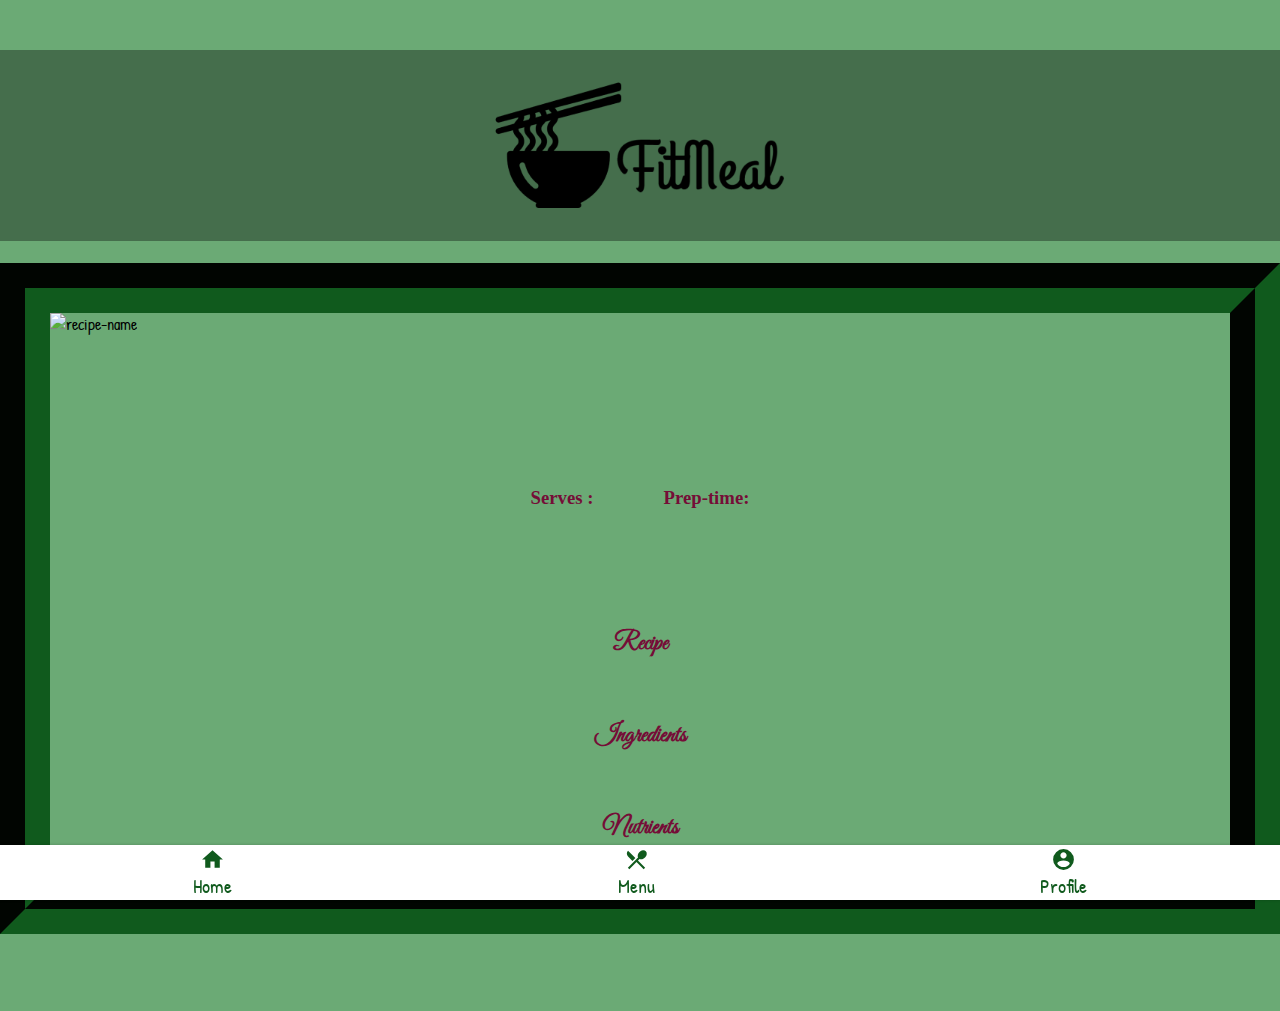
==== details.html @ 3af87c0f "Adjusted firestore, all images read in" ====
<!Doctype html>
<html lang="en">

<head>
  <title>Details BBY06</title>

  <!-- Required meta tags -->
  <meta charset="utf-8">
  <meta name="viewport" content="width=device-width, initial-scale=1">

  <!-- Bootstrap FirebaseUI CSS -->
  <link href="https://cdn.jsdelivr.net/npm/bootstrap@5.0.2/dist/css/bootstrap.min.css" rel="stylesheet"
    integrity="sha384-EVSTQN3/azprG1Anm3QDgpJLIm9Nao0Yz1ztcQTwFspd3yD65VohhpuuCOmLASjC" crossorigin="anonymous">

  <!-- Firebase 8 CDNs-->
  <script src="https://ajax.googleapis.com/ajax/libs/jquery/3.5.1/jquery.min.js"></script>
  <script src="https://www.gstatic.com/firebasejs/8.10.0/firebase-app.js"></script>
  <script src="https://www.gstatic.com/firebasejs/8.10.0/firebase-auth.js"></script>
  <script src="https://www.gstatic.com/firebasejs/8.10.0/firebase-firestore.js"></script>
  <script src="https://www.gstatic.com/firebasejs/ui/4.8.1/firebase-ui-auth.js"></script>

  <!-- Google Icons (Material Design)-->
  <link href="https://fonts.googleapis.com/icon?family=Material+Icons" rel="stylesheet">

  <!-- Link to the api keys for your firebase project -->
  <script src="./scripts/firebaseAPI.js"></script>

  <!-- Stylesheet link -->
  <link rel="stylesheet" href="styles/details_style.css">

  <link rel="preconnect" href="https://fonts.googleapis.com">
  <link rel="preconnect" href="https://fonts.gstatic.com" crossorigin>
  <link href="https://fonts.googleapis.com/css2?family=Cookie&family=Great+Vibes&display=swap" rel="stylesheet">

  <link rel="preconnect" href="https://fonts.googleapis.com">
  <link rel="preconnect" href="https://fonts.gstatic.com" crossorigin>
  <link href="https://fonts.googleapis.com/css2?family=Cookie&family=Great+Vibes&family=Niconne&display=swap"
    rel="stylesheet">
</head>

<body>
  <div class="logo-container">
    <img class="logo" src="images/bowl.png" alt="Logo">
  </div>
  <br>

  <div class="container rounded bg-white mt-5 mb-5">

    <img class="details-img" src="..." alt="recipe-name">
    <br><br>
    <h1 id="details-name"></h1>
    <br><br>
    <h3><b>Serves</b> : <span id="details-serves">
      </span>&nbsp;&nbsp;&nbsp;&nbsp;&nbsp;&nbsp;&nbsp;&nbsp;&nbsp;&nbsp;&nbsp;&nbsp;&nbsp;&nbsp;<b>Prep-time</b>: <span
        id="details-Prep_time"></span></h3>
    <br>
    <h2 id="details-description"></h2>
    <br>
    <h2><b>Recipe</b> <br> <span id="details-recipe"></span></h2>
    <br>
    <h2><b>Ingredients</b><br> <span id="details-ingredients"></span></h2>
    <br>
    <h2><b>Nutrients</b><br> <span id="Nutrients"></span></h2>
    <br>
    <!--iframe id="details-youtube" width="420" height="345" src="...">
    </iframe-->
  </div>
  <br>

  <nav class="nav">
    <a href="main.html" class="nav__link">
      <i class="material-icons nav__icon">home</i>
      <span class="nav__text">Home</span>
    </a>
    <a href="menu.html" class="nav__link">
      <i class="material-icons nav__icon">restaurant_menu</i>
      <span class="nav__text">Menu</span>
    </a>
    <a href="profile.html" class="nav__link">
      <i class="material-icons nav__icon">account_circle</i>
      <span class="nav__text">Profile</span>
    </a>
  </nav>

  <script>
    function showDetails() {
      // create a URL object
      let params = new URL(window.location.href);
      let urlstring = params.searchParams.get("collection"); //parse "collection"
      let patharray = urlstring.split('?');
      // console.log(patharray[1].replace('id=',''));}
      db.collection(patharray[0]).doc(patharray[1].replace('id=', '')).get().then(userDoc => {
        let name = userDoc.data().Name;
        let recipe = userDoc.data().Recipe;
        let description = userDoc.data().Description;
        let ingredients = userDoc.data().Ingredients;
        let prep_time = userDoc.data().Prep_time;
        let serves = userDoc.data().Serves;
        let Nutrients = userDoc.data().Nutrients;
        // let youtube = userDoc.data().Youtube;

        console.log(name);
        document.getElementById("details-name").innerHTML = name;
        document.getElementById("details-recipe").innerHTML = recipe;
        document.getElementById("details-description").innerHTML = description;
        document.getElementById("details-ingredients").innerHTML = ingredients;
        document.getElementById("details-serves").innerHTML = serves;
        document.getElementById("details-prep").innerHTML = prep;
        document.getElementById("details-nutrients").innerHTML = nutrients;
        //document.getElementById("details-youtube").innerHTML = youtube;
        document.getElementById('details-img').src = "./images/" + name + ".jpg";
        newcard.querySelector('.details-img').src = "./images/" + name + ".jpg";

      });
      // let message = "name is: " + name;        //build message to display
      //     // message += "Document id is:  " + id;
      // document.getElementById("details-go-here").innerHTML = message;
    }
    showDetails();
  </script>
</body>

</html>
---- styles/details_style.css ----
@import url('https://fonts.googleapis.com/css2?family=Patrick+Hand&display=swap');

body {
    font-family: 'Patrick Hand';
    background: #6BAA75;
    margin: 0 0 55px 0;
    margin-top: 50px;
}

.nav {
    position: fixed;
    bottom: 0;
    width: 100%;
    height: 55px;
    box-shadow: 0 0 3px rgba(0, 0, 0, 0.2);
    background-color: white;
    display: flex;
    overflow-x: auto;
}

.nav__link {
    display: flex;
    flex-direction: column;
    align-items: center;
    justify-content: center;
    flex-grow: 1;
    min-width: 50px;
    overflow: hidden;
    white-space: nowrap;
    font-size: 20px;
    color: #105a1d;
    text-decoration: none;
    -webkit-tap-highlight-color: transparent;
    transition: background-color 0.1s ease-in-out;
}

.nav__icon {
    font-size: 25px;
}

.logo-container {
    text-align: center;
    color: black;
    margin: 0 auto;
    padding: 30px;
    background: rgba(0, 0, 0, 0.35);
}

.logo {
    display: block;
    max-width: 300px;
    margin: 0 auto;
}

.form-check-label {
    font-size: 35px;
}

.bg-white {
    border-style:groove;
    border-width: 50px;
    border-color:#105a1d;
}

#submit {
    text-align: center;
}

#details {
    background-color: #105a1d;
    border: none;
    color: white;
    padding: 10px 20px;
    text-align: center;
    text-decoration: none;
    display: inline-block;
    font-size: 20px;
    border-radius: 6px;
    margin: 4px 2px;
    cursor: pointer;

}
#details-name {
    font-family: 'Cookie', cursive;
    font-family: 'Great Vibes', cursive;
    font-size: 100px;
    color: #750D37;
    text-align: center;
  }

  #details-description {
    font-family: 'Niconne', cursive;
    font-size: 45px;
    color: #750D37;
  }

  #details-serves {
    font-family: 'Times New Roman', Times, serif;
    color: #093824;
  }

  #details-prep_time {
    font-family: 'Times New Roman', Times, serif;
    color: #093824;
  }

  #details-recipe {
    font-family: 'Times New Roman', Times, serif;
    color: #093824;
  }

  #details-ingredients {
    font-family: 'Times New Roman', Times, serif;
    color: #093824;
  }

  #details-nutrients {
    font-family: 'Times New Roman', Times, serif;
    color: #093824;
  }

  h2 {
    font-family: 'Great Vibes', cursive;
    text-align: center;
    color: #750D37;
  }
  h3 {
    font-family: 'Times New Roman', Times, serif;
    text-align: center;
    color:#750D37;
  }


.button {
    background-color: #105a1d;
    border: none;
    color: white;
    padding: 10px 20px;
    text-align: center;
    text-decoration: none;
    display: inline-block;
    font-size: 20px;
    border-radius: 6px;
    margin: 4px 2px;
    cursor: pointer;
}

a:hover {
    background-color: rgb(66, 177, 66);
    color: white;
}
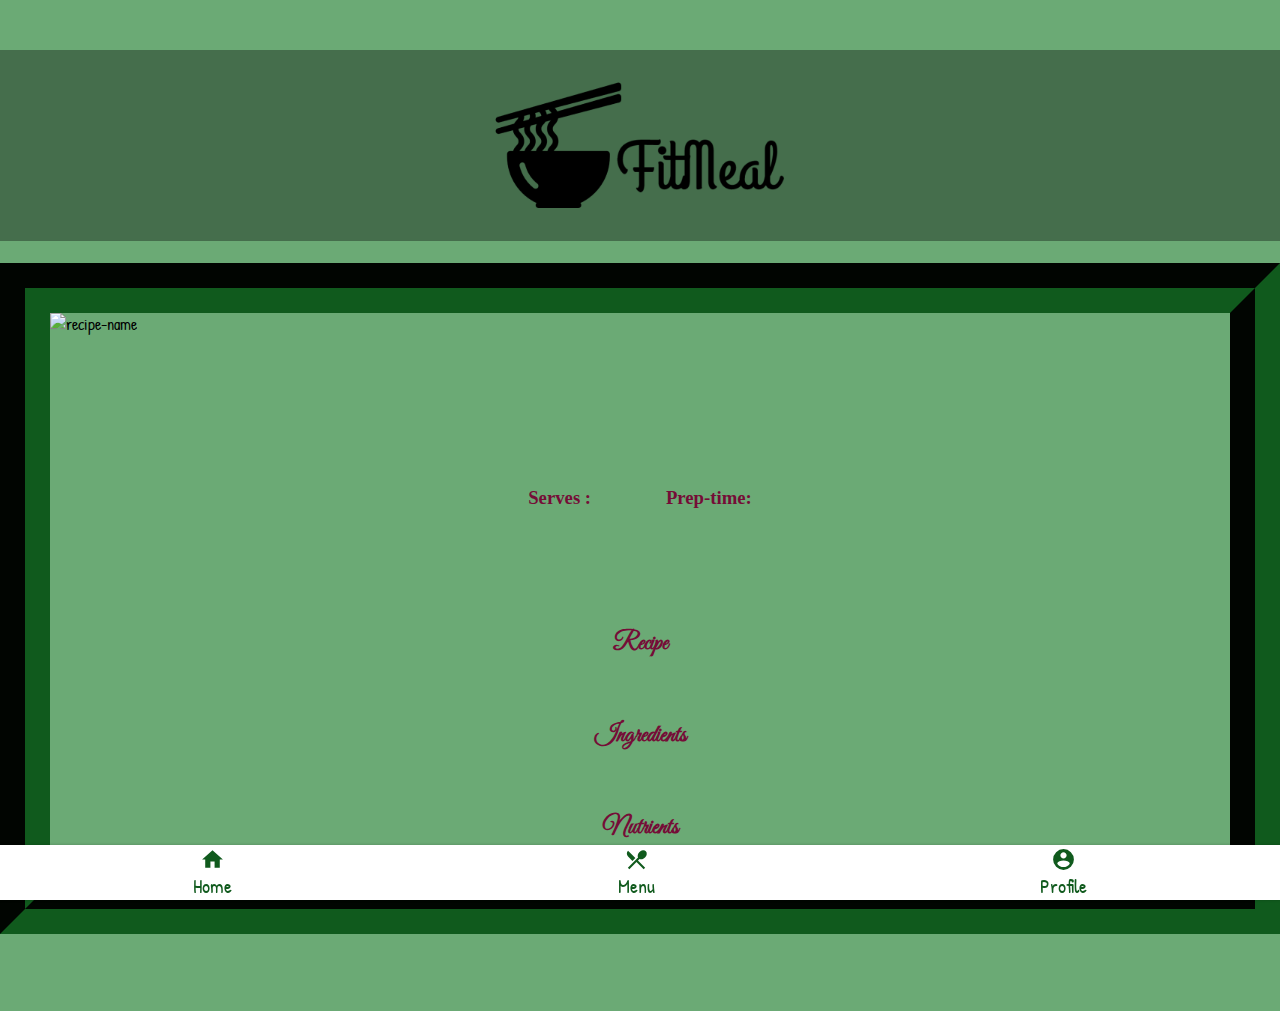
==== commit 4b19c889: "details.html - reads each vlaue properly now" ====
--- a/details.html
+++ b/details.html
@@ -50,9 +50,10 @@
     <br><br>
     <h1 id="details-name"></h1>
     <br><br>
-    <h3><b>Serves</b> : <span id="details-serves">
-      </span>&nbsp;&nbsp;&nbsp;&nbsp;&nbsp;&nbsp;&nbsp;&nbsp;&nbsp;&nbsp;&nbsp;&nbsp;&nbsp;&nbsp;<b>Prep-time</b>: <span
-        id="details-Prep_time"></span></h3>
+    <h3><b>Serves</b> : <span id="details-serves"></span>
+      &nbsp;&nbsp;&nbsp;&nbsp;&nbsp;&nbsp;&nbsp;&nbsp;&nbsp;&nbsp;&nbsp;&nbsp;&nbsp;&nbsp;
+      <b>Prep-time</b>: <span id="details-prep_time"></span>
+    </h3>
     <br>
     <h2 id="details-description"></h2>
     <br>
@@ -60,10 +61,8 @@
     <br>
     <h2><b>Ingredients</b><br> <span id="details-ingredients"></span></h2>
     <br>
-    <h2><b>Nutrients</b><br> <span id="Nutrients"></span></h2>
+    <h2><b>Nutrients</b><br> <span id="details-nutrients"></span></h2>
     <br>
-    <!--iframe id="details-youtube" width="420" height="345" src="...">
-    </iframe-->
   </div>
   <br>
 
@@ -96,8 +95,7 @@
         let ingredients = userDoc.data().Ingredients;
         let prep_time = userDoc.data().Prep_time;
         let serves = userDoc.data().Serves;
-        let Nutrients = userDoc.data().Nutrients;
-        // let youtube = userDoc.data().Youtube;
+        let nutrients = userDoc.data().Nutrients;
 
         console.log(name);
         document.getElementById("details-name").innerHTML = name;
@@ -105,9 +103,8 @@
         document.getElementById("details-description").innerHTML = description;
         document.getElementById("details-ingredients").innerHTML = ingredients;
         document.getElementById("details-serves").innerHTML = serves;
-        document.getElementById("details-prep").innerHTML = prep;
+        document.getElementById("details-prep_time").innerHTML = prep_time;
         document.getElementById("details-nutrients").innerHTML = nutrients;
-        //document.getElementById("details-youtube").innerHTML = youtube;
         document.getElementById('details-img').src = "./images/" + name + ".jpg";
         newcard.querySelector('.details-img').src = "./images/" + name + ".jpg";
 
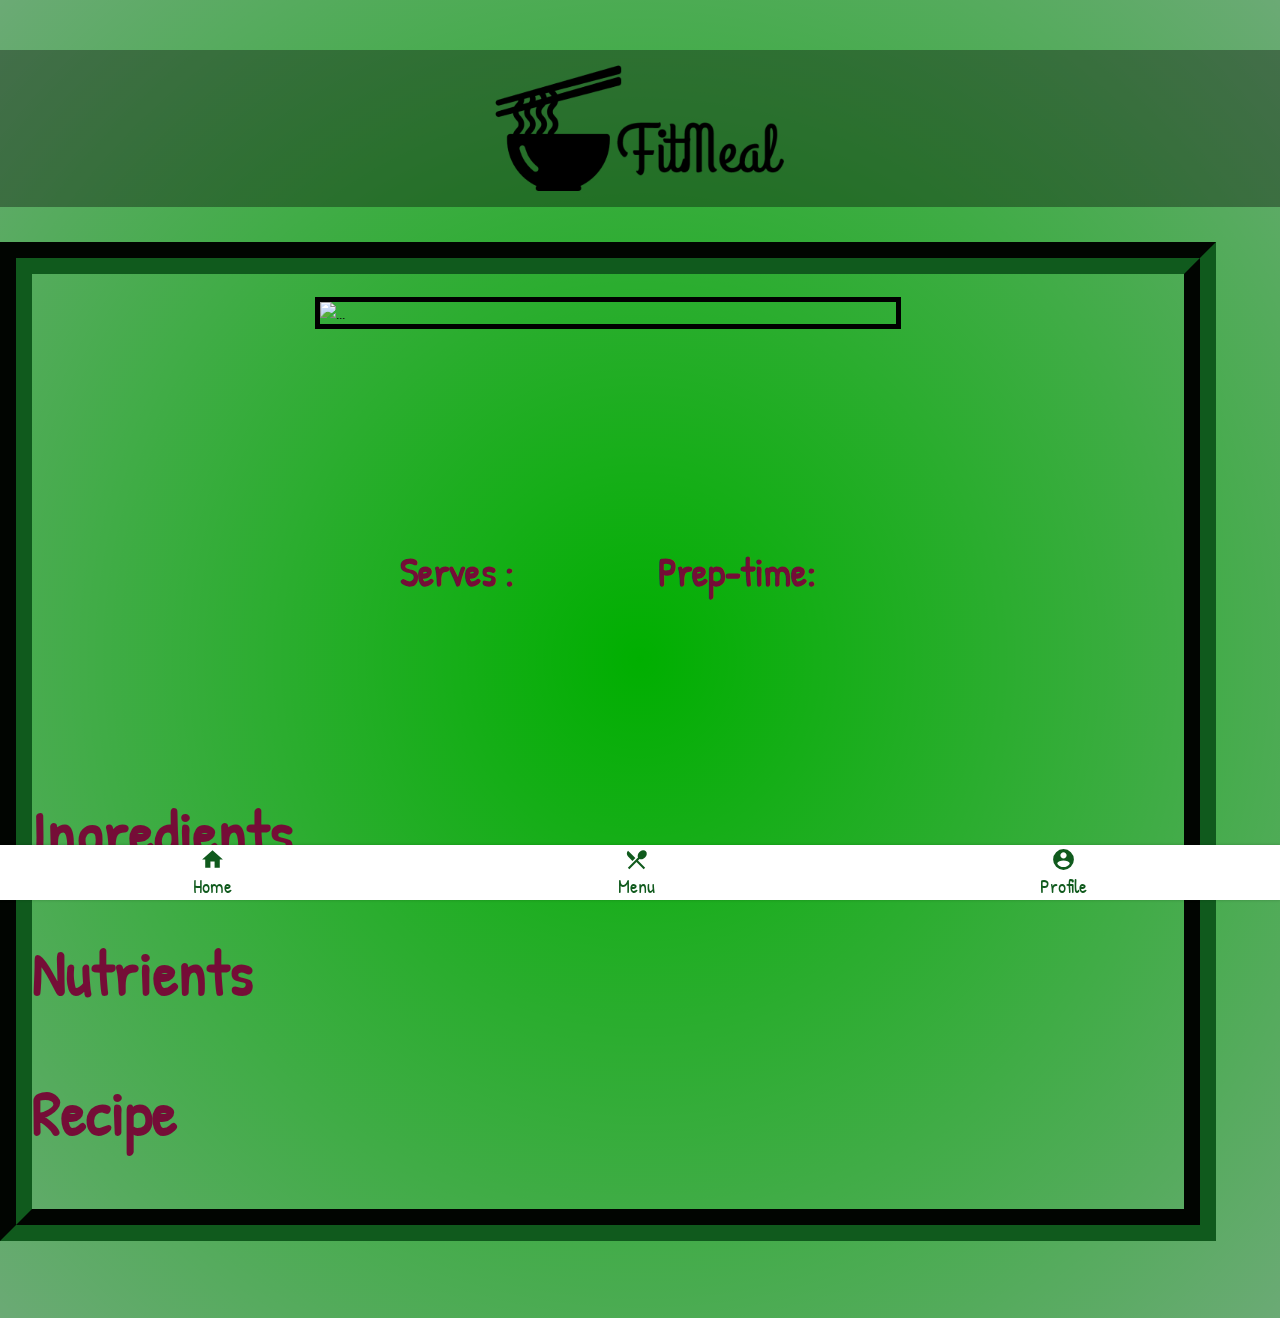
==== commit bae8e340: "Fixed details and css" ====
--- a/details.html
+++ b/details.html
@@ -44,9 +44,9 @@
   </div>
   <br>
 
-  <div class="container rounded bg-white mt-5 mb-5">
+  <div class="container-fluid rounded bg-white mt-5 mb-5">
 
-    <img class="details-img" src="..." alt="recipe-name">
+    <img id="details-img" src="..." alt="...">
     <br><br>
     <h1 id="details-name"></h1>
     <br><br>
@@ -55,14 +55,23 @@
       <b>Prep-time</b>: <span id="details-prep_time"></span>
     </h3>
     <br>
+
     <h2 id="details-description"></h2>
     <br>
-    <h2><b>Recipe</b> <br> <span id="details-recipe"></span></h2>
-    <br>
-    <h2><b>Ingredients</b><br> <span id="details-ingredients"></span></h2>
-    <br>
-    <h2><b>Nutrients</b><br> <span id="details-nutrients"></span></h2>
-    <br>
+    <div class="col">
+      <div class="row">
+        <h2><b>Ingredients</b><br> <span id="details-ingredients"></span></h2>
+      </div>
+      <div class="row">
+        <h2><b>Nutrients</b><br> <span id="details-nutrients"></span></h2>
+      </div>
+    </div>
+    <div class="col">
+      <div class="row">
+        <h2><b>Recipe</b> <br> <span id="details-recipe"></span></h2>
+      </div>
+    </div>
+
   </div>
   <br>
 
@@ -92,19 +101,44 @@
         let name = userDoc.data().Name;
         let recipe = userDoc.data().Recipe;
         let description = userDoc.data().Description;
-        let ingredients = userDoc.data().Ingredients;
+        // let ingredients = userDoc.data().Ingredients;
         let prep_time = userDoc.data().Prep_time;
         let serves = userDoc.data().Serves;
+        // let nutrients = userDoc.data().Nutrients;
+
+        let recipeList = "<ol>";
+
+        let recipes = userDoc.data().Recipe;
+            console.log(recipes)
+            recipes.forEach(item => recipeList = recipeList + "<li>" + item + "</li>");
+
+          recipeList = recipeList + "</ol>"
+
+        let ingredientList = "<ul>";
+
+        let ingredients = userDoc.data().Ingredients;
+        console.log(ingredients)
+        ingredients.forEach(item => ingredientList = ingredientList + "<li>" + item + "</li>");
+
+        ingredientList = ingredientList + "</ul>"
+
+        let nutrientList = "<ul>";
+
         let nutrients = userDoc.data().Nutrients;
+        console.log(nutrients)
+        nutrients.forEach(item => nutrientList = nutrientList + "<li>" + item + "</li>");
+
+        nutrientList = nutrientList + "</ul>"
+
 
         console.log(name);
         document.getElementById("details-name").innerHTML = name;
-        document.getElementById("details-recipe").innerHTML = recipe;
+        document.getElementById("details-recipe").innerHTML = recipeList;
         document.getElementById("details-description").innerHTML = description;
-        document.getElementById("details-ingredients").innerHTML = ingredients;
+        document.getElementById("details-ingredients").innerHTML = ingredientList;
         document.getElementById("details-serves").innerHTML = serves;
         document.getElementById("details-prep_time").innerHTML = prep_time;
-        document.getElementById("details-nutrients").innerHTML = nutrients;
+        document.getElementById("details-nutrients").innerHTML = nutrientList;
         document.getElementById('details-img').src = "./images/" + name + ".jpg";
         newcard.querySelector('.details-img').src = "./images/" + name + ".jpg";
 
--- a/styles/details_style.css
+++ b/styles/details_style.css
@@ -5,6 +5,7 @@
     background: #6BAA75;
     margin: 0 0 55px 0;
     margin-top: 50px;
+    background-image: radial-gradient(rgb(0, 175, 0),rgba(255, 255, 255, 0));
 }
 
 .nav {
@@ -41,8 +42,8 @@
 .logo-container {
     text-align: center;
     color: black;
-    margin: 0 auto;
-    padding: 30px;
+    margin: 1% auto;
+    padding: 1%;
     background: rgba(0, 0, 0, 0.35);
 }
 
@@ -58,8 +59,12 @@
 
 .bg-white {
     border-style:groove;
-    border-width: 50px;
+    border-width: 2.5vw;
     border-color:#105a1d;
+}
+
+.container-fluid {
+  width: 90vw;
 }
 
 #submit {
@@ -81,53 +86,61 @@
 
 }
 #details-name {
-    font-family: 'Cookie', cursive;
-    font-family: 'Great Vibes', cursive;
-    font-size: 100px;
+    /* font-family: 'Cookie', cursive;
+    font-family: 'Great Vibes', cursive; */
+    font-size: 600%;
     color: #750D37;
     text-align: center;
   }
 
+  #details-img {
+    display: block;
+    max-width: 50%;
+    margin: 2% auto;
+    border: 5px solid black;
+  }
+
   #details-description {
-    font-family: 'Niconne', cursive;
     font-size: 45px;
     color: #750D37;
+    text-align: center;
+    font-size: 400%;
   }
 
   #details-serves {
-    font-family: 'Times New Roman', Times, serif;
-    color: #093824;
+    color: black;
   }
 
   #details-prep_time {
-    font-family: 'Times New Roman', Times, serif;
-    color: #093824;
+    color: black;
   }
 
   #details-recipe {
-    font-family: 'Times New Roman', Times, serif;
-    color: #093824;
+    color: black;
+    text-align: left;
+    font-size: 80%;
   }
 
   #details-ingredients {
-    font-family: 'Times New Roman', Times, serif;
-    color: #093824;
+    color: black;
+    text-align: left;
+    font-size: 80%;
   }
 
   #details-nutrients {
-    font-family: 'Times New Roman', Times, serif;
-    color: #093824;
+    color: black;
+    text-align: left;
+    font-size: 80%;
   }
 
   h2 {
-    font-family: 'Great Vibes', cursive;
-    text-align: center;
     color: #750D37;
+    font-size: 400%;
   }
   h3 {
-    font-family: 'Times New Roman', Times, serif;
     text-align: center;
     color:#750D37;
+    font-size: 250%;
   }
 
 
@@ -149,3 +162,23 @@
     background-color: rgb(66, 177, 66);
     color: white;
 }
+
+#grid {
+  grid-template-columns: 40% 60%;
+  grid-template-rows: 70% 30%;
+}
+
+#grid .ing {
+  grid-column: 1;
+  grid-row: 1;
+}
+
+#grid .nut {
+  grid-column: 1;
+  grid-row: 2;
+}
+
+#grid .rec {
+  grid-column: 2;
+  grid-row: 1 / span 2;
+}
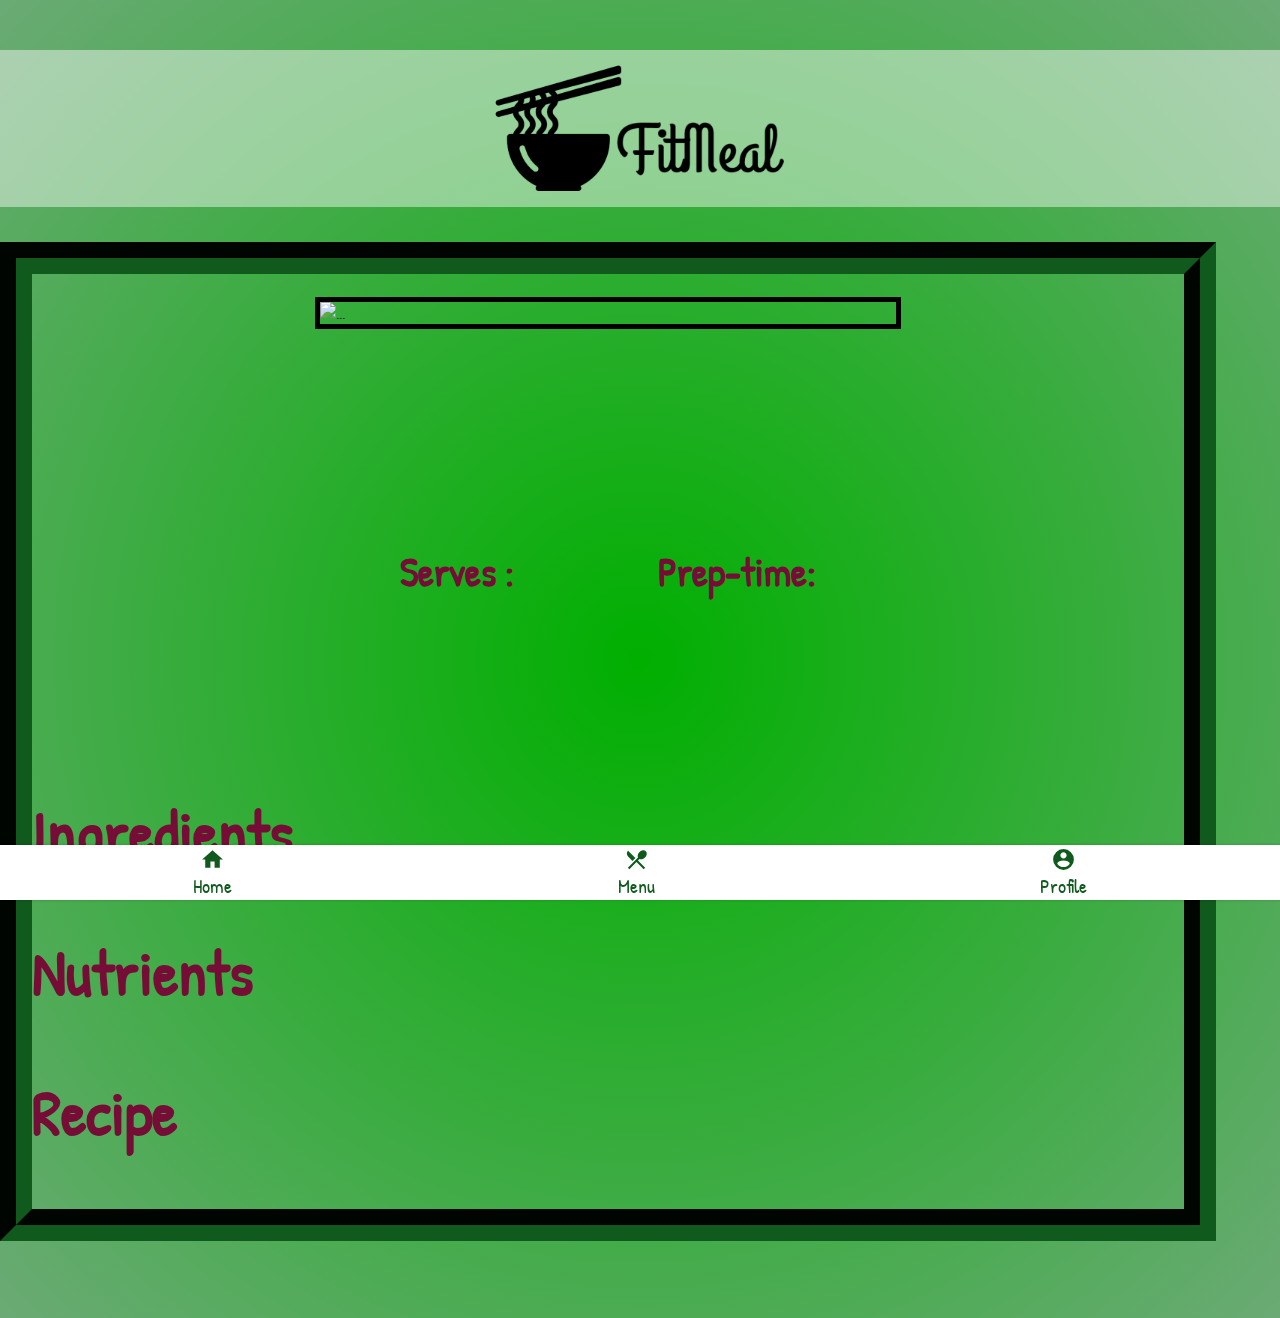
==== commit 5c21e49d: "JS into one file" ====
--- a/details.html
+++ b/details.html
@@ -39,13 +39,14 @@
 </head>
 
 <body>
+  <!-- Header logo -->
   <div class="logo-container">
     <img class="logo" src="images/bowl.png" alt="Logo">
   </div>
   <br>
 
+  <!-- Container for the recipe -->
   <div class="container-fluid rounded bg-white mt-5 mb-5">
-
     <img id="details-img" src="..." alt="...">
     <br><br>
     <h1 id="details-name"></h1>
@@ -56,6 +57,7 @@
     </h3>
     <br>
 
+    <!-- Recipe Details -->
     <h2 id="details-description"></h2>
     <br>
     <div class="col">
@@ -71,10 +73,10 @@
         <h2><b>Recipe</b> <br> <span id="details-recipe"></span></h2>
       </div>
     </div>
-
   </div>
   <br>
 
+  <!-- Bottom navbar -->
   <nav class="nav">
     <a href="main.html" class="nav__link">
       <i class="material-icons nav__icon">home</i>
@@ -91,62 +93,7 @@
   </nav>
 
   <script>
-    function showDetails() {
-      // create a URL object
-      let params = new URL(window.location.href);
-      let urlstring = params.searchParams.get("collection"); //parse "collection"
-      let patharray = urlstring.split('?');
-      // console.log(patharray[1].replace('id=',''));}
-      db.collection(patharray[0]).doc(patharray[1].replace('id=', '')).get().then(userDoc => {
-        let name = userDoc.data().Name;
-        let recipe = userDoc.data().Recipe;
-        let description = userDoc.data().Description;
-        // let ingredients = userDoc.data().Ingredients;
-        let prep_time = userDoc.data().Prep_time;
-        let serves = userDoc.data().Serves;
-        // let nutrients = userDoc.data().Nutrients;
 
-        let recipeList = "<ol>";
-
-        let recipes = userDoc.data().Recipe;
-            console.log(recipes)
-            recipes.forEach(item => recipeList = recipeList + "<li>" + item + "</li>");
-
-          recipeList = recipeList + "</ol>"
-
-        let ingredientList = "<ul>";
-
-        let ingredients = userDoc.data().Ingredients;
-        console.log(ingredients)
-        ingredients.forEach(item => ingredientList = ingredientList + "<li>" + item + "</li>");
-
-        ingredientList = ingredientList + "</ul>"
-
-        let nutrientList = "<ul>";
-
-        let nutrients = userDoc.data().Nutrients;
-        console.log(nutrients)
-        nutrients.forEach(item => nutrientList = nutrientList + "<li>" + item + "</li>");
-
-        nutrientList = nutrientList + "</ul>"
-
-
-        console.log(name);
-        document.getElementById("details-name").innerHTML = name;
-        document.getElementById("details-recipe").innerHTML = recipeList;
-        document.getElementById("details-description").innerHTML = description;
-        document.getElementById("details-ingredients").innerHTML = ingredientList;
-        document.getElementById("details-serves").innerHTML = serves;
-        document.getElementById("details-prep_time").innerHTML = prep_time;
-        document.getElementById("details-nutrients").innerHTML = nutrientList;
-        document.getElementById('details-img').src = "./images/" + name + ".jpg";
-        newcard.querySelector('.details-img').src = "./images/" + name + ".jpg";
-
-      });
-      // let message = "name is: " + name;        //build message to display
-      //     // message += "Document id is:  " + id;
-      // document.getElementById("details-go-here").innerHTML = message;
-    }
     showDetails();
   </script>
 </body>
--- a/styles/details_style.css
+++ b/styles/details_style.css
@@ -44,7 +44,7 @@
     color: black;
     margin: 1% auto;
     padding: 1%;
-    background: rgba(0, 0, 0, 0.35);
+    background: rgba(255, 255, 255, 0.452);
 }
 
 .logo {
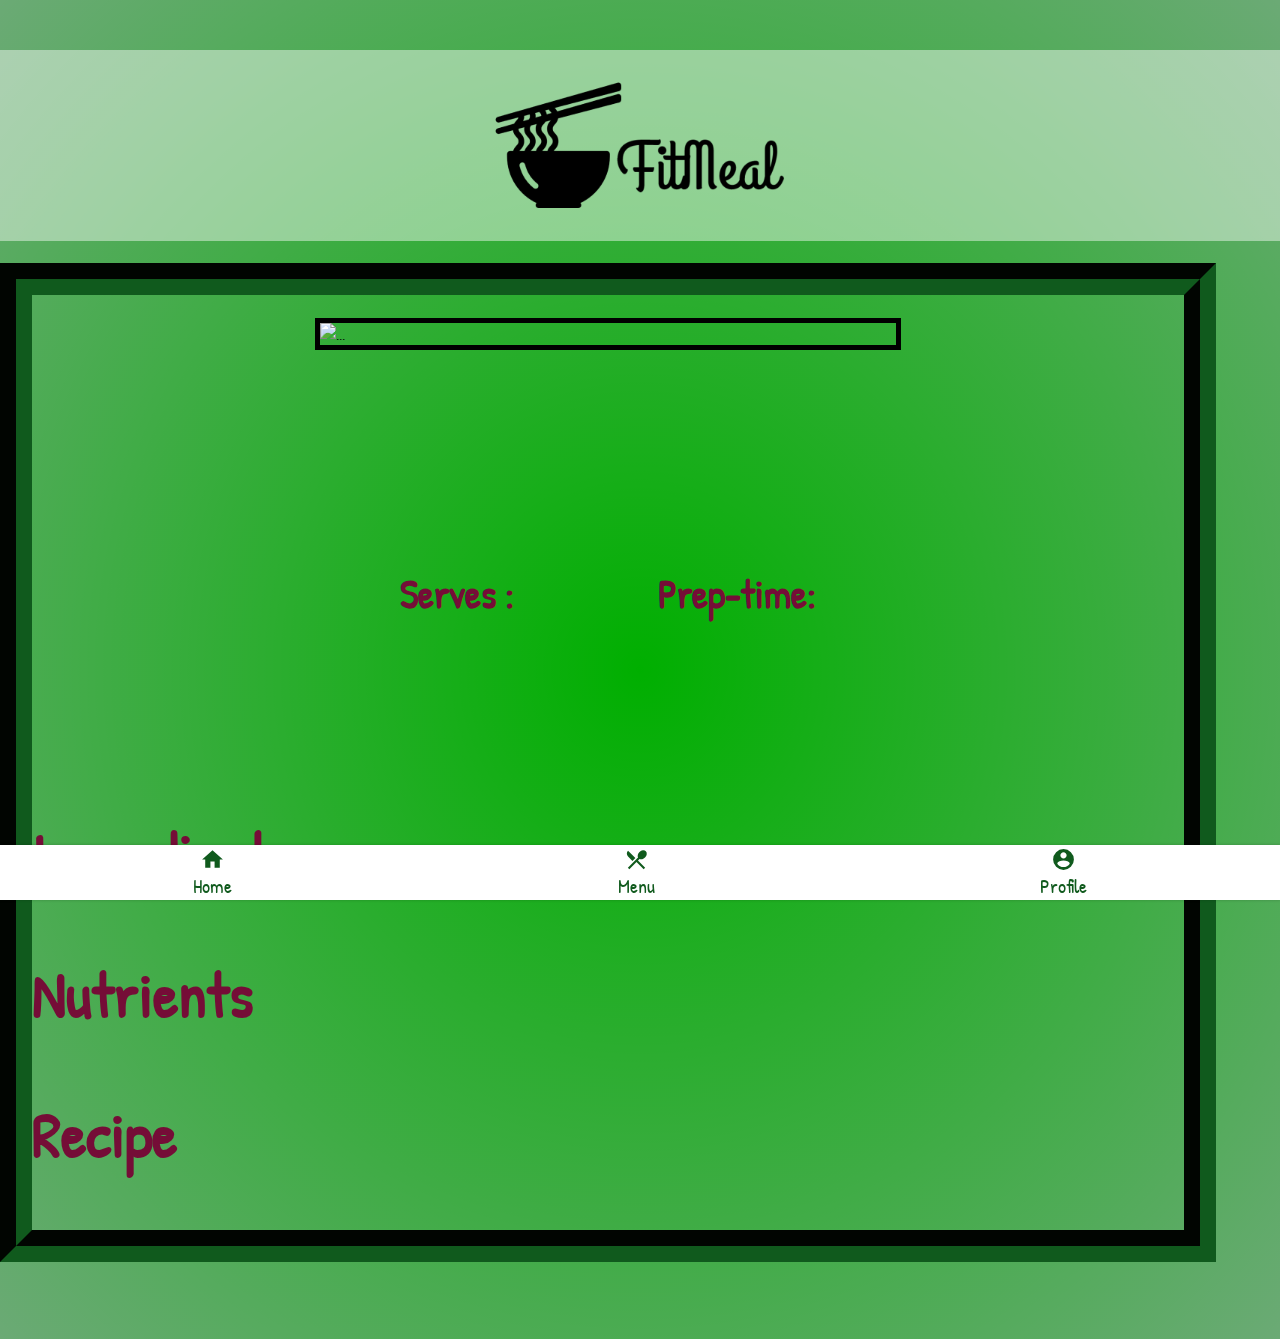
==== commit 872f085c: "Updated Page Titles" ====
--- a/details.html
+++ b/details.html
@@ -2,7 +2,7 @@
 <html lang="en">
 
 <head>
-  <title>Details BBY06</title>
+  <title>FitMeal Recipe</title>
 
   <!-- Required meta tags -->
   <meta charset="utf-8">
@@ -24,6 +24,9 @@
 
   <!-- Link to the api keys for your firebase project -->
   <script src="./scripts/firebaseAPI.js"></script>
+
+  <!-- Link to javascript functions -->
+  <script src="./scripts/details.js"></script>
 
   <!-- Stylesheet link -->
   <link rel="stylesheet" href="styles/details_style.css">
@@ -91,11 +94,10 @@
       <span class="nav__text">Profile</span>
     </a>
   </nav>
-
-  <script>
-
-    showDetails();
-  </script>
 </body>
 
+<script>
+  showDetails();
+</script>
+
 </html>--- a/styles/details_style.css
+++ b/styles/details_style.css
@@ -1,66 +1,66 @@
 @import url('https://fonts.googleapis.com/css2?family=Patrick+Hand&display=swap');
 
 body {
-    font-family: 'Patrick Hand';
-    background: #6BAA75;
-    margin: 0 0 55px 0;
-    margin-top: 50px;
-    background-image: radial-gradient(rgb(0, 175, 0),rgba(255, 255, 255, 0));
+  font-family: 'Patrick Hand';
+  background: #6BAA75;
+  margin: 0 0 55px 0;
+  margin-top: 50px;
+  background-image: radial-gradient(rgb(0, 175, 0), rgba(255, 255, 255, 0));
 }
 
 .nav {
-    position: fixed;
-    bottom: 0;
-    width: 100%;
-    height: 55px;
-    box-shadow: 0 0 3px rgba(0, 0, 0, 0.2);
-    background-color: white;
-    display: flex;
-    overflow-x: auto;
+  position: fixed;
+  bottom: 0;
+  width: 100%;
+  height: 55px;
+  box-shadow: 0 0 3px rgba(0, 0, 0, 0.2);
+  background-color: white;
+  display: flex;
+  overflow-x: auto;
 }
 
 .nav__link {
-    display: flex;
-    flex-direction: column;
-    align-items: center;
-    justify-content: center;
-    flex-grow: 1;
-    min-width: 50px;
-    overflow: hidden;
-    white-space: nowrap;
-    font-size: 20px;
-    color: #105a1d;
-    text-decoration: none;
-    -webkit-tap-highlight-color: transparent;
-    transition: background-color 0.1s ease-in-out;
+  display: flex;
+  flex-direction: column;
+  align-items: center;
+  justify-content: center;
+  flex-grow: 1;
+  min-width: 50px;
+  overflow: hidden;
+  white-space: nowrap;
+  font-size: 20px;
+  color: #105a1d;
+  text-decoration: none;
+  -webkit-tap-highlight-color: transparent;
+  transition: background-color 0.1s ease-in-out;
 }
 
 .nav__icon {
-    font-size: 25px;
+  font-size: 25px;
 }
 
 .logo-container {
-    text-align: center;
-    color: black;
-    margin: 1% auto;
-    padding: 1%;
-    background: rgba(255, 255, 255, 0.452);
+  text-align: center;
+  color: black;
+  margin: 0 auto;
+  padding: 30px;
+  background: rgba(255, 255, 255, 0.452);
 }
 
 .logo {
-    display: block;
-    max-width: 300px;
-    margin: 0 auto;
+  display: block;
+  max-width: 300px;
+  margin: 0 auto;
 }
 
 .form-check-label {
-    font-size: 35px;
+  font-size: 35px;
 }
 
 .bg-white {
-    border-style:groove;
-    border-width: 2.5vw;
-    border-color:#105a1d;
+  border-style: groove;
+  border-width: 2.5vw;
+  border-color: #105a1d;
 }
 
 .container-fluid {
@@ -68,99 +68,101 @@
 }
 
 #submit {
-    text-align: center;
+  text-align: center;
 }
 
 #details {
-    background-color: #105a1d;
-    border: none;
-    color: white;
-    padding: 10px 20px;
-    text-align: center;
-    text-decoration: none;
-    display: inline-block;
-    font-size: 20px;
-    border-radius: 6px;
-    margin: 4px 2px;
-    cursor: pointer;
+  background-color: #105a1d;
+  border: none;
+  color: white;
+  padding: 10px 20px;
+  text-align: center;
+  text-decoration: none;
+  display: inline-block;
+  font-size: 20px;
+  border-radius: 6px;
+  margin: 4px 2px;
+  cursor: pointer;
 
 }
+
 #details-name {
-    /* font-family: 'Cookie', cursive;
+  /* font-family: 'Cookie', cursive;
     font-family: 'Great Vibes', cursive; */
-    font-size: 600%;
-    color: #750D37;
-    text-align: center;
-  }
+  font-size: 600%;
+  color: #750D37;
+  text-align: center;
+}
 
-  #details-img {
-    display: block;
-    max-width: 50%;
-    margin: 2% auto;
-    border: 5px solid black;
-  }
+#details-img {
+  display: block;
+  max-width: 50%;
+  margin: 2% auto;
+  border: 5px solid black;
+}
 
-  #details-description {
-    font-size: 45px;
-    color: #750D37;
-    text-align: center;
-    font-size: 400%;
-  }
+#details-description {
+  font-size: 45px;
+  color: #750D37;
+  text-align: center;
+  font-size: 400%;
+}
 
-  #details-serves {
-    color: black;
-  }
+#details-serves {
+  color: black;
+}
 
-  #details-prep_time {
-    color: black;
-  }
+#details-prep_time {
+  color: black;
+}
 
-  #details-recipe {
-    color: black;
-    text-align: left;
-    font-size: 80%;
-  }
+#details-recipe {
+  color: black;
+  text-align: left;
+  font-size: 80%;
+}
 
-  #details-ingredients {
-    color: black;
-    text-align: left;
-    font-size: 80%;
-  }
+#details-ingredients {
+  color: black;
+  text-align: left;
+  font-size: 80%;
+}
 
-  #details-nutrients {
-    color: black;
-    text-align: left;
-    font-size: 80%;
-  }
+#details-nutrients {
+  color: black;
+  text-align: left;
+  font-size: 80%;
+}
 
-  h2 {
-    color: #750D37;
-    font-size: 400%;
-  }
-  h3 {
-    text-align: center;
-    color:#750D37;
-    font-size: 250%;
-  }
+h2 {
+  color: #750D37;
+  font-size: 400%;
+}
+
+h3 {
+  text-align: center;
+  color: #750D37;
+  font-size: 250%;
+}
 
 
 .button {
-    background-color: #105a1d;
-    border: none;
-    color: white;
-    padding: 10px 20px;
-    text-align: center;
-    text-decoration: none;
-    display: inline-block;
-    font-size: 20px;
-    border-radius: 6px;
-    margin: 4px 2px;
-    cursor: pointer;
+  background-color: #105a1d;
+  border: none;
+  color: white;
+  padding: 10px 20px;
+  text-align: center;
+  text-decoration: none;
+  display: inline-block;
+  font-size: 20px;
+  border-radius: 6px;
+  margin: 4px 2px;
+  cursor: pointer;
 }
 
 a:hover {
-    background-color: rgb(66, 177, 66);
-    color: white;
+  background-color: rgb(66, 177, 66);
+  color: white;
 }
 
 #grid {
@@ -181,4 +183,4 @@
 #grid .rec {
   grid-column: 2;
   grid-row: 1 / span 2;
-}
+}